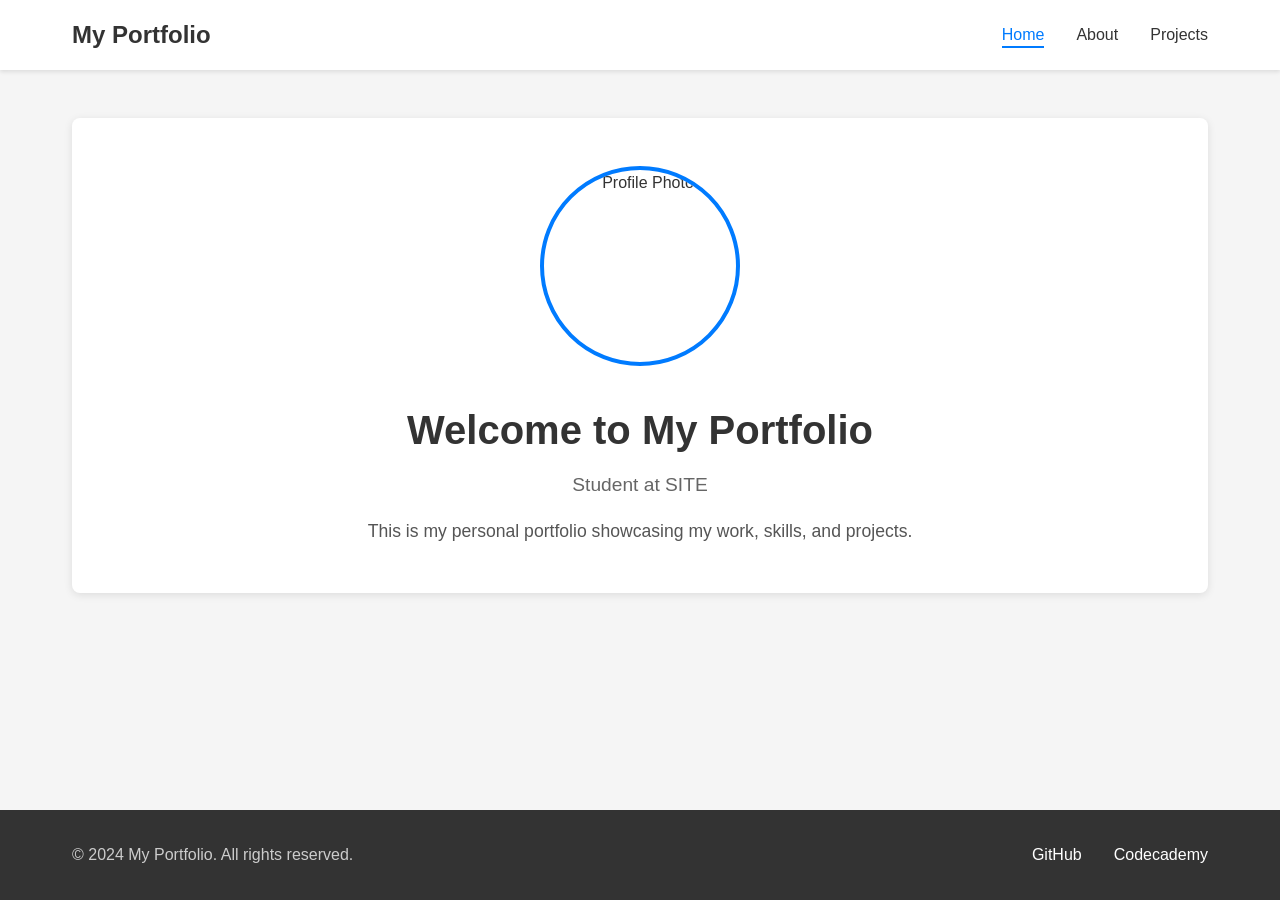
==== index.html @ 56c23abf "Initial commit of my portfolio files" ====
<!DOCTYPE html>
<html lang="en">
<head>
    <meta charset="UTF-8">
    <meta name="viewport" content="width=device-width, initial-scale=1.0">
    <title>Home - My Portfolio</title>
    <link rel="stylesheet" href="style.css">
</head>
<body>
    <!-- Navigation Bar -->
    <nav class="navbar">
        <div class="nav-container">
            <div class="nav-logo">
                <a href="index.html">My Portfolio</a>
            </div>
            <ul class="nav-menu">
                <li><a href="index.html" class="nav-link active">Home</a></li>
                <li><a href="about.html" class="nav-link">About</a></li>
                <li><a href="projects.html" class="nav-link">Projects</a></li>
            </ul>
        </div>
    </nav>

    <!-- Main Content -->
    <main class="main-content">
        <div class="container">
            <section class="hero">
                <div class="profile-section">
                    <div class="profile-photo-container">
                        <img src="profile-photo.jpg" alt="Profile Photo" class="profile-photo" id="profilePhoto">
                        <p class="photo-placeholder">Add your profile photo here</p>
                    </div>
                    <div class="hero-content">
                        <h1>Welcome to My Portfolio</h1>
                        <p class="subtitle">Student at SITE</p>
                        <p class="description">
                            This is my personal portfolio showcasing my work, skills, and projects.
                        </p>
                    </div>
                </div>
            </section>
        </div>
    </main>

    <!-- Footer -->
    <footer class="footer">
        <div class="footer-container">
            <p class="footer-text">&copy; 2024 My Portfolio. All rights reserved.</p>
            <div class="footer-links">
                <a href="https://github.com/yourusername" target="_blank" rel="noopener noreferrer" class="footer-link">
                    GitHub
                </a>
                <a href="https://www.codecademy.com/profiles/yourusername" target="_blank" rel="noopener noreferrer" class="footer-link">
                    Codecademy
                </a>
            </div>
        </div>
    </footer>
</body>
</html>
---- style.css ----
/* Reset and Base Styles */
* {
    margin: 0;
    padding: 0;
    box-sizing: border-box;
}

body {
    font-family: -apple-system, BlinkMacSystemFont, 'Segoe UI', Roboto, Oxygen, Ubuntu, Cantarell, sans-serif;
    line-height: 1.6;
    color: #333;
    background-color: #f5f5f5;
    display: flex;
    flex-direction: column;
    min-height: 100vh;
}

/* Navigation Bar */
.navbar {
    background-color: #fff;
    box-shadow: 0 2px 4px rgba(0, 0, 0, 0.1);
    padding: 1rem 0;
    position: sticky;
    top: 0;
    z-index: 100;
}

.nav-container {
    max-width: 1200px;
    margin: 0 auto;
    padding: 0 2rem;
    display: flex;
    justify-content: space-between;
    align-items: center;
}

.nav-logo a {
    font-size: 1.5rem;
    font-weight: bold;
    color: #333;
    text-decoration: none;
    transition: color 0.3s ease;
}

.nav-logo a:hover {
    color: #007bff;
}

.nav-menu {
    display: flex;
    list-style: none;
    gap: 2rem;
}

.nav-link {
    color: #333;
    text-decoration: none;
    font-weight: 500;
    transition: color 0.3s ease;
    position: relative;
}

.nav-link:hover {
    color: #007bff;
}

.nav-link.active {
    color: #007bff;
}

.nav-link.active::after {
    content: '';
    position: absolute;
    bottom: -5px;
    left: 0;
    width: 100%;
    height: 2px;
    background-color: #007bff;
}

/* Main Content */
.main-content {
    flex: 1;
    padding: 3rem 0;
}

.container {
    max-width: 1200px;
    margin: 0 auto;
    padding: 0 2rem;
}

/* Hero Section */
.hero {
    background-color: #fff;
    border-radius: 8px;
    padding: 3rem;
    box-shadow: 0 2px 8px rgba(0, 0, 0, 0.1);
}

.profile-section {
    display: flex;
    flex-direction: column;
    align-items: center;
    gap: 2rem;
}

.profile-photo-container {
    text-align: center;
}

.profile-photo {
    width: 200px;
    height: 200px;
    border-radius: 50%;
    object-fit: cover;
    border: 4px solid #007bff;
    display: none;
}

.profile-photo-container:has(.profile-photo[src]) .photo-placeholder {
    display: none;
}

.profile-photo-container:has(.profile-photo[src]) .profile-photo {
    display: block;
}

.photo-placeholder {
    width: 200px;
    height: 200px;
    border-radius: 50%;
    border: 4px dashed #ccc;
    display: flex;
    align-items: center;
    justify-content: center;
    color: #999;
    font-size: 0.9rem;
    text-align: center;
    padding: 1rem;
    margin: 0 auto;
}

.hero-content {
    text-align: center;
}

.hero-content h1 {
    font-size: 2.5rem;
    margin-bottom: 0.5rem;
    color: #333;
}

.subtitle {
    font-size: 1.2rem;
    color: #666;
    margin-bottom: 1rem;
}

.description {
    font-size: 1.1rem;
    color: #555;
    max-width: 600px;
    margin: 0 auto;
}

/* Page Section (for About and Projects) */
.page-section {
    background-color: #fff;
    border-radius: 8px;
    padding: 3rem;
    box-shadow: 0 2px 8px rgba(0, 0, 0, 0.1);
}

.page-section h1 {
    font-size: 2.5rem;
    margin-bottom: 1.5rem;
    color: #333;
}

.page-section p {
    font-size: 1.1rem;
    color: #555;
    line-height: 1.8;
}

/* Footer */
.footer {
    background-color: #333;
    color: #fff;
    padding: 2rem 0;
    margin-top: auto;
}

.footer-container {
    max-width: 1200px;
    margin: 0 auto;
    padding: 0 2rem;
    display: flex;
    justify-content: space-between;
    align-items: center;
    flex-wrap: wrap;
    gap: 1rem;
}

.footer-text {
    margin: 0;
    color: #ccc;
}

.footer-links {
    display: flex;
    gap: 2rem;
}

.footer-link {
    color: #fff;
    text-decoration: none;
    font-weight: 500;
    transition: color 0.3s ease;
}

.footer-link:hover {
    color: #007bff;
}

/* Responsive Design */
@media (max-width: 768px) {
    .nav-container {
        flex-direction: column;
        gap: 1rem;
    }

    .nav-menu {
        gap: 1rem;
    }

    .hero-content h1 {
        font-size: 2rem;
    }

    .footer-container {
        flex-direction: column;
        text-align: center;
    }

    .profile-section {
        gap: 1.5rem;
    }
}
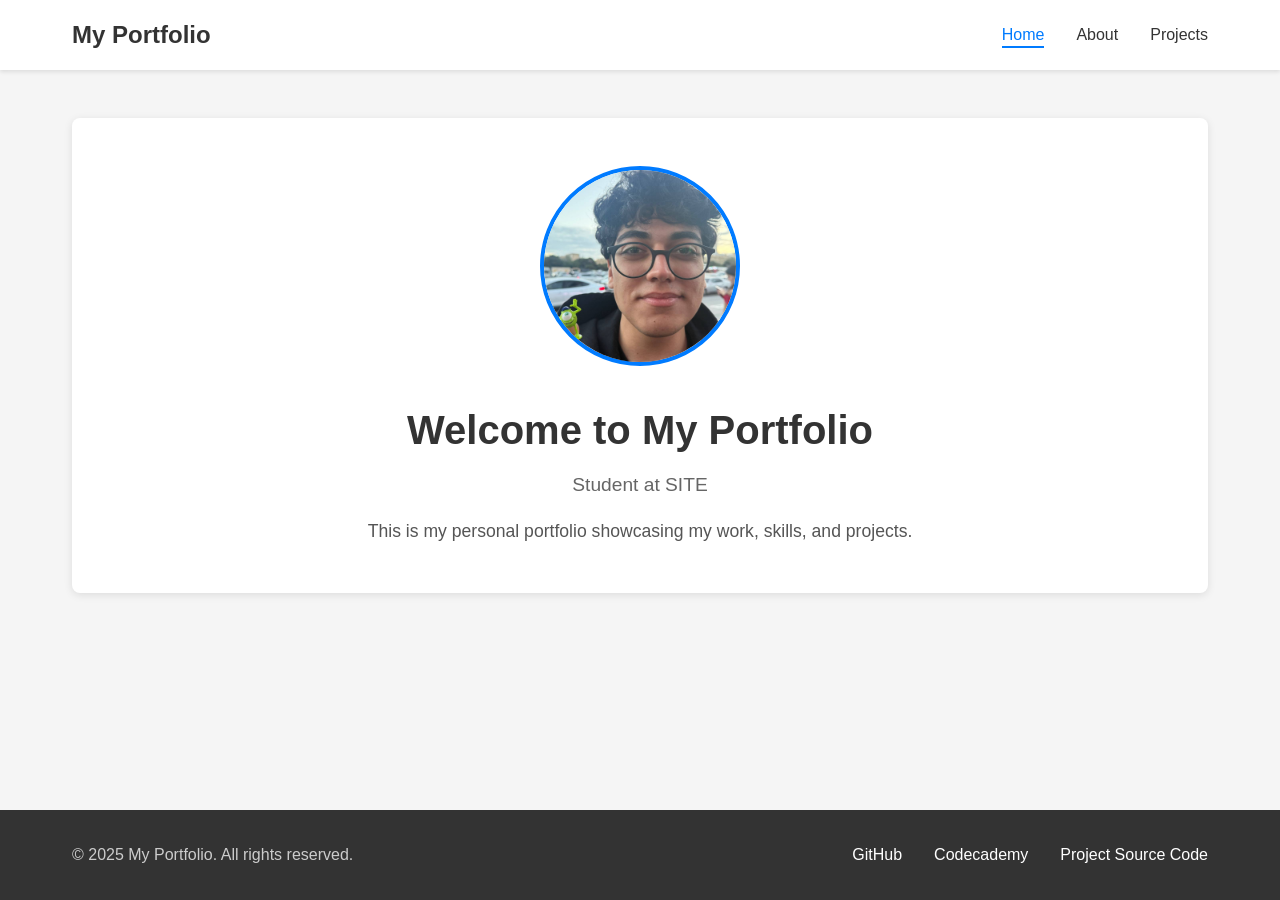
==== commit 82c822aa: "Updated About page content and Home page links" ====
--- a/index.html
+++ b/index.html
@@ -28,7 +28,6 @@
                 <div class="profile-section">
                     <div class="profile-photo-container">
                         <img src="profile-photo.jpg" alt="Profile Photo" class="profile-photo" id="profilePhoto">
-                        <p class="photo-placeholder">Add your profile photo here</p>
                     </div>
                     <div class="hero-content">
                         <h1>Welcome to My Portfolio</h1>
@@ -45,13 +44,16 @@
     <!-- Footer -->
     <footer class="footer">
         <div class="footer-container">
-            <p class="footer-text">&copy; 2024 My Portfolio. All rights reserved.</p>
+            <p class="footer-text">&copy; 2025 My Portfolio. All rights reserved.</p>
             <div class="footer-links">
-                <a href="https://github.com/yourusername" target="_blank" rel="noopener noreferrer" class="footer-link">
+                <a href="https://github.com/notjtte" target="_blank" rel="noopener noreferrer" class="footer-link">
                     GitHub
                 </a>
-                <a href="https://www.codecademy.com/profiles/yourusername" target="_blank" rel="noopener noreferrer" class="footer-link">
+                <a href="https://www.codecademy.com/profiles/web7877488308" target="_blank" rel="noopener noreferrer" class="footer-link">
                     Codecademy
+                </a>
+                <a href="https://github.com/notjtte/site1101-project" target="_blank" class="footer-link">
+                    Project Source Code
                 </a>
             </div>
         </div>
